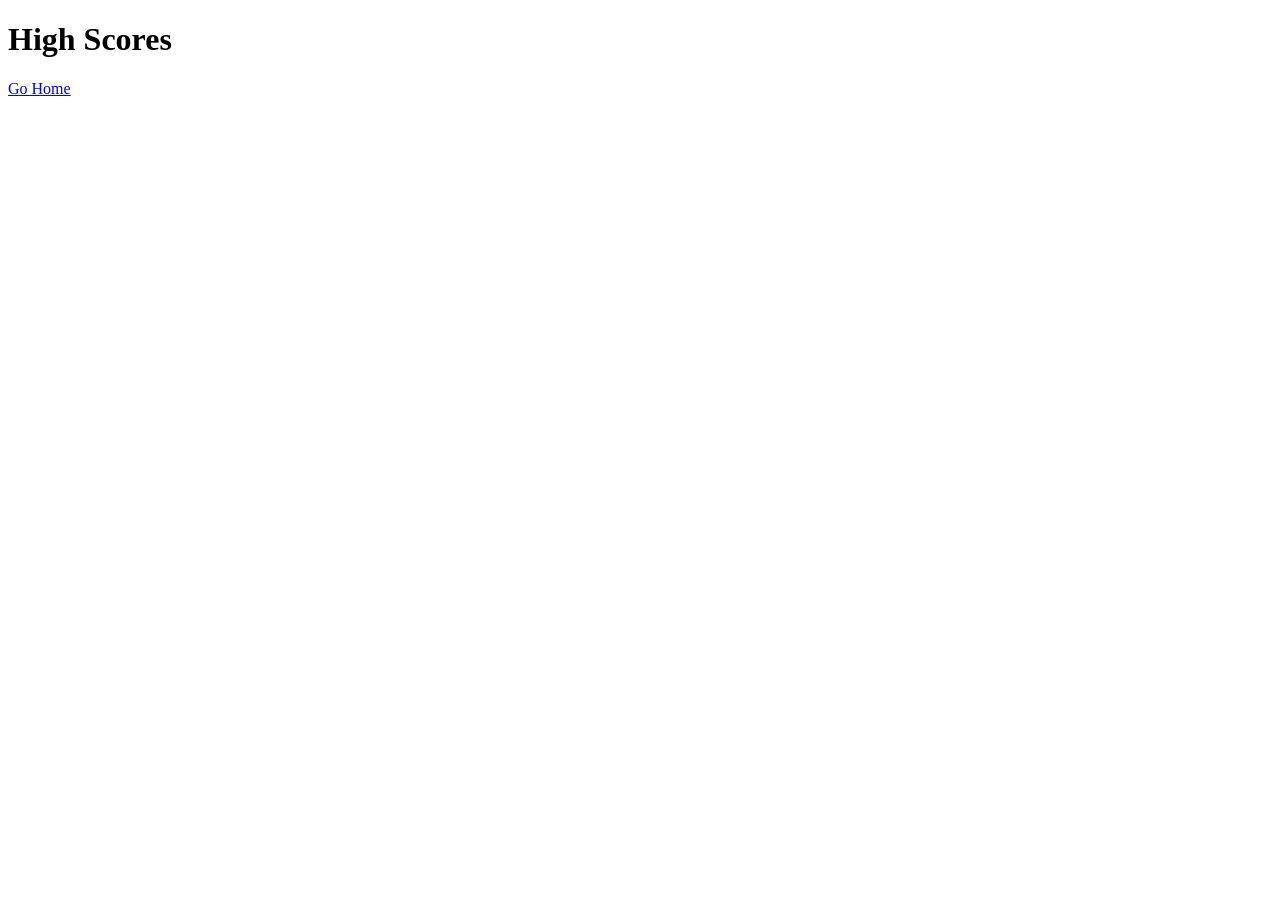
==== highScores.html @ 9692f763 "html file fore Hish Scores page" ====
<!DOCTYPE html>
<html lang="en">
<head>
    <meta charset="UTF-8">
    <meta name="viewport" content="width=device-width, initial-scale=1.0">
    <link rel="stylesheet" href="style.css">
    <link href="https://fonts.googleapis.com/css2?family=Press+Start+2P&display=swap" rel="stylesheet">


    <title>High Scores</title>
</head>
<body>
    <div class="container">
        <div class="flex-center flex-column">
            <h1 id="finalScore">High Scores</h1>
            <ul id="highScoresList"></ul>
            <a class="btn" href="home.html">Go Home</a>
        </div>
    </div>
    <script src="highScores.js"></script>
</body>
</html>
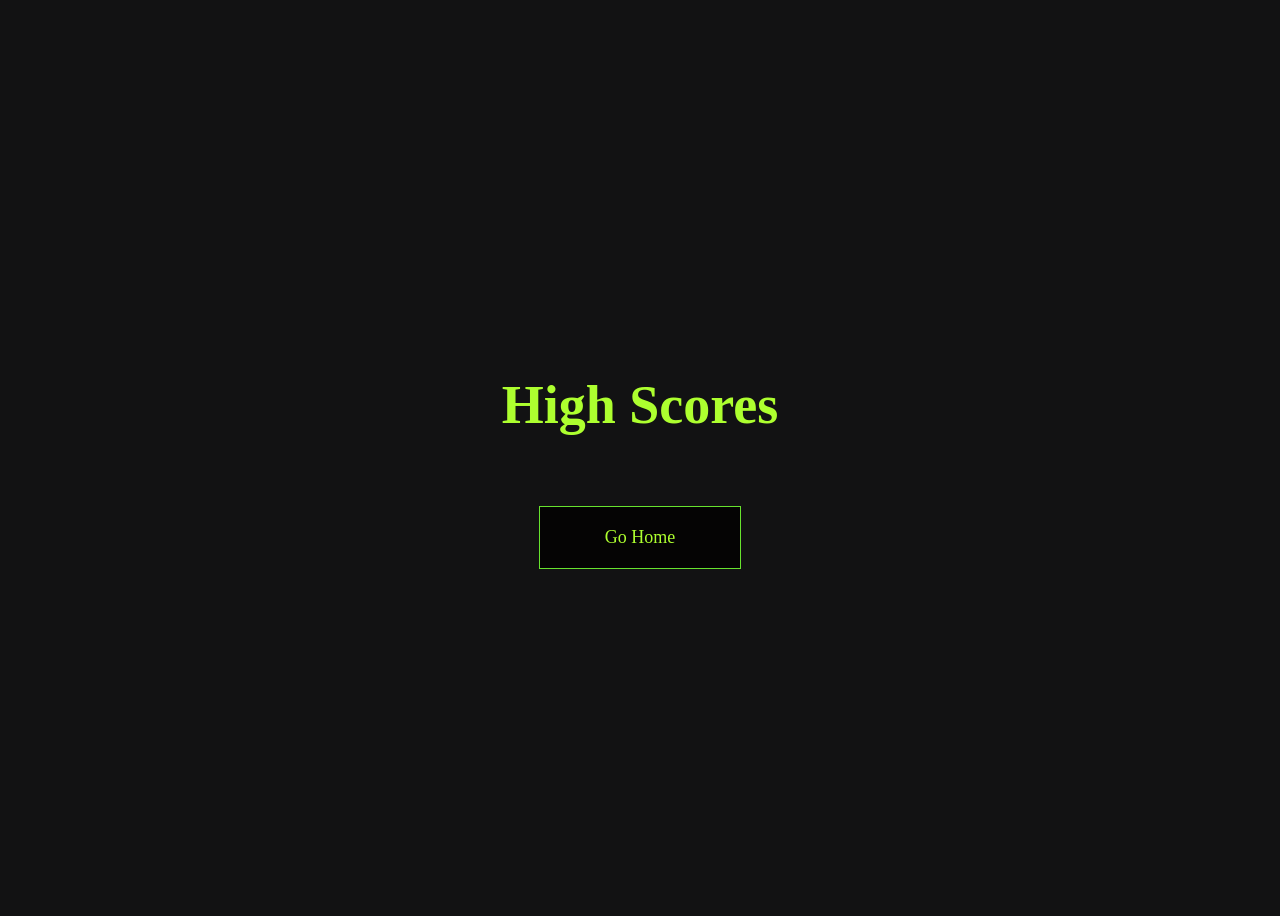
==== commit cb01fc82: "changed pathway to fix deplyment issue" ====
--- a/highScores.html
+++ b/highScores.html
@@ -14,7 +14,7 @@
         <div class="flex-center flex-column">
             <h1 id="finalScore">High Scores</h1>
             <ul id="highScoresList"></ul>
-            <a class="btn" href="home.html">Go Home</a>
+            <a class="btn" href="index.html">Go Home</a>
         </div>
     </div>
     <script src="highScores.js"></script>
--- a/style.css
+++ b/style.css
@@ -0,0 +1,160 @@
+:root {
+    background-color: #121213;
+    font-size: 62.5%;
+    box-sizing: border-box;
+    font-family: 'Press Start 2P';
+    margin: 0;
+    padding: 0;
+    color: #333;
+}
+
+    h1,h2, h3, h4 {
+    margin-bottom: 1rem;
+    color: greenyellow;
+    font-family: 'Press Start 2P';                   
+
+}
+
+h1{
+    font-size: 5.4rem;
+    color: greenyellow;
+    margin-bottom: 5rem;
+    font-family: 'Press Start 2P';
+
+}
+
+h1 > span{
+    font-size: 2.4rem;
+    font-weight: 500;
+    color: greenyellow;
+    font-family: 'Press Start 2P';
+
+}
+
+h2{
+    font-size: 4.2rem;
+    margin-bottom: 4rem;
+    font-weight: 700;
+    color: greenyellow;
+    font-family: 'Press Start 2P';
+
+}
+
+h3{
+    font-size: 2.8rem;
+    font-weight: 500;
+    color: greenyellow;
+    font-family: 'Press Start 2P';
+
+}
+
+
+/* Utilities */
+
+.container {
+    width: 100vw;
+    height: 100vh;
+    display: flex;
+    justify-content: center;
+    align-items: center;
+    max-width: 80rem;
+    margin: 0 auto;
+    color: greenyellow;
+    font-family: 'Press Start 2P';
+
+}
+.container > * {
+    width: 100%;
+    color: greenyellow;
+    font-family: 'Press Start 2P';
+
+}
+.flex-column{
+    display: flex;
+    flex-direction: column;
+    color: greenyellow;
+    font-family: 'Press Start 2P';
+
+}
+
+.flex-center{
+    justify-content: center;
+    align-items: center;
+    color: greenyellow;
+    font-family: 'Press Start 2P';
+
+}
+
+.justify-center{
+    justify-content: center;
+    color: greenyellow;
+    font-family: 'Press Start 2P';
+
+}
+
+.text-center{
+    text-align: center;
+    color: greenyellow;
+    font-family: 'Press Start 2P';
+
+}
+
+.hidden{
+    display: none;
+    color: greenyellow;
+    font-family: 'Press Start 2P';
+
+}
+
+
+/* Style Buttons */
+
+.btn {
+    font-size: 1.8rem;
+    padding: 2rem 0;
+    width: 20rem;
+    text-align: center;
+    border: 0.1rem solid #67e22e;
+    margin-bottom: 1rem;
+    text-decoration: none;
+    color: greenyellow;
+    background-color: rgb(5, 4, 4);
+    font-family: 'Press Start 2P';
+
+}
+
+/* Forms Styling */
+form {
+    width: 100%;
+    display: flex;
+    flex-direction: column;
+    align-items: center;
+    color: greenyellow;
+    font-family: 'Press Start 2P';
+
+
+}
+
+input{
+    margin-bottom: 1.5rem;
+    width: 20rem;
+    padding: 1.5rem;
+    font-size: 1.8rem;
+    color: black;
+    font-family: 'Press Start 2P';
+
+
+}
+
+.timerBtn{
+    font-family: 'Press Start 2P';
+    font-size: 1.8rem;
+    padding: 1rem 0;
+    width: 5rem;
+    text-align: center;
+    border: 0.1rem solid #60f33b;
+    margin-bottom: 1rem;
+    text-decoration: none;
+    color: greenyellow;
+    background-color: rgb(228, 25, 25);
+}
